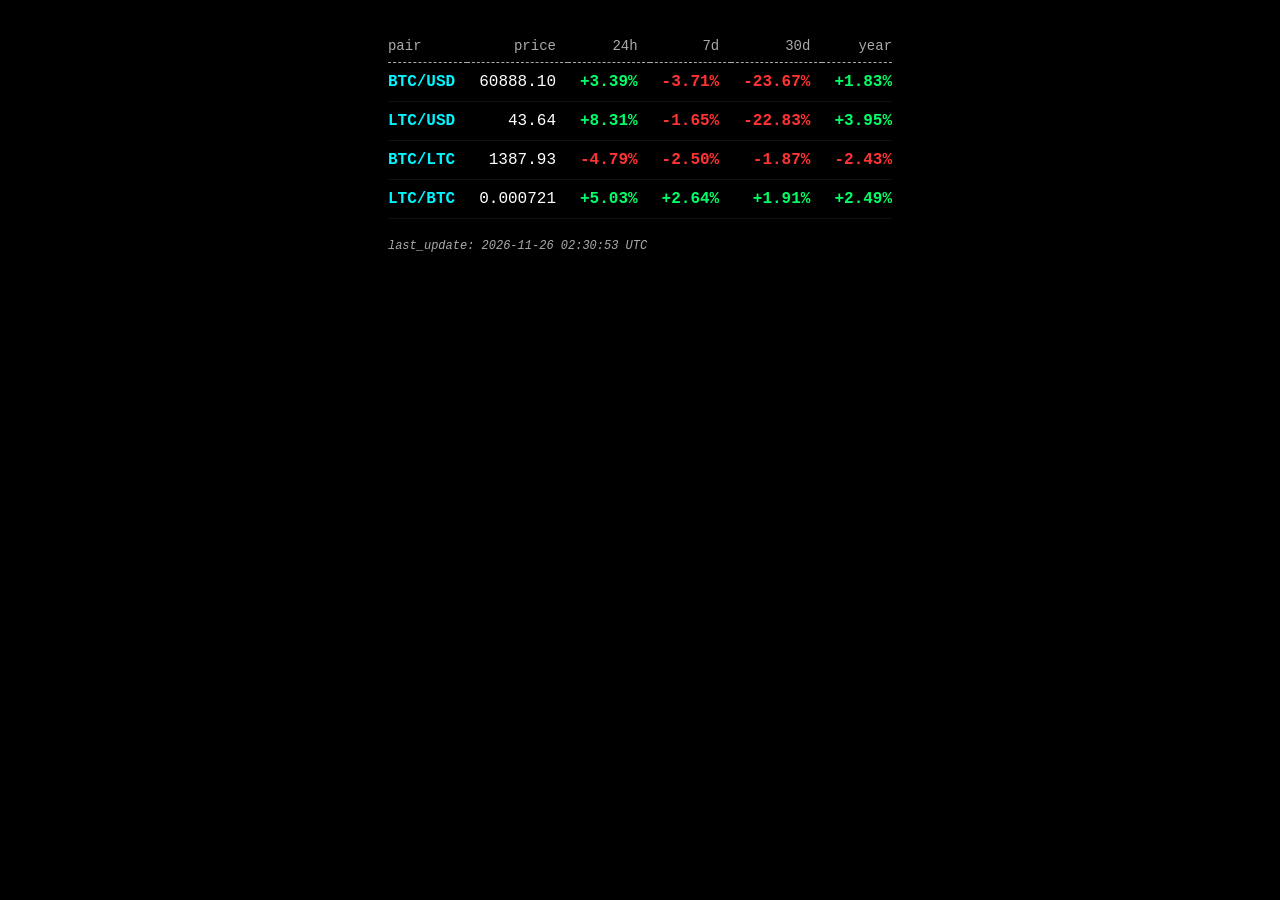
==== cc.html @ 69965f8e "Automated dashboard update" ====
<!DOCTYPE html>
<html lang="en">
<head>
	<meta charset="UTF-8">
	<meta name="viewport" content="width=device-width, initial-scale=1.0">
	<title>Live Crypto Terminal | BTC & LTC Tracker</title><meta name="description" content="Minimalist real-time cryptocurrency dashboard tracking BTC and LTC market updates."><meta name="keywords" content="crypto, bitcoin, litecoin, terminal, tracker"><meta property="og:title" content="Crypto Terminal"><meta property="og:description" content="Real-time crypto updates.">
	<link rel="stylesheet" href="cc.css">
</head>
<body>
	<div class="terminal-container">
		<table>
			<thead>
				<tr>
					<th>pair</th>
					<th>price</th>
					<th>24h</th>
					<th>7d</th>
					<th>30d</th>
					<th class="hide-mobile">year</th>
				</tr>
			</thead>
			<tbody>
	<tr>
		<td class="pair-cell">BTC/USD</td>
		<td class="price-cell">60888.10</td>
		<td class="change-cell up">+3.39%</td>
		<td class="change-cell down">-3.71%</td>
		<td class="change-cell down">-23.67%</td>
		<td class="change-cell hide-mobile up">+1.83%</td>
	</tr>
	<tr>
		<td class="pair-cell">LTC/USD</td>
		<td class="price-cell">43.64</td>
		<td class="change-cell up">+8.31%</td>
		<td class="change-cell down">-1.65%</td>
		<td class="change-cell down">-22.83%</td>
		<td class="change-cell hide-mobile up">+3.95%</td>
	</tr>
	<tr>
		<td class="pair-cell">BTC/LTC</td>
		<td class="price-cell">1387.93</td>
		<td class="change-cell down">-4.79%</td>
		<td class="change-cell down">-2.50%</td>
		<td class="change-cell down">-1.87%</td>
		<td class="change-cell hide-mobile down">-2.43%</td>
	</tr>
	<tr>
		<td class="pair-cell">LTC/BTC</td>
		<td class="price-cell">0.000721</td>
		<td class="change-cell up">+5.03%</td>
		<td class="change-cell up">+2.64%</td>
		<td class="change-cell up">+1.91%</td>
		<td class="change-cell hide-mobile up">+2.49%</td>
	</tr>
			</tbody>
		</table>
		<div class="date">last_update: 2026-11-26 02:30:53 UTC</div>
	</div>
</body>
</html>
---- cc.css ----
body { font-family: 'JetBrains Mono', 'Fira Code', 'Courier New', monospace; background: #000000; color: #aaaaaa; margin: 0; padding: 20px; display: flex; flex-direction: column; align-items: center; min-height: 100vh; box-sizing: border-box; overflow-x: hidden; }
.terminal-container { width: auto; max-width: 100%; box-sizing: border-box; display: block; }
table { border-collapse: collapse; margin-top: 10px; width: auto; max-width: 100%; }
th { padding: 8px 12px; color: #aaaaaa; font-size: 14px; font-weight: normal; text-transform: lowercase; border-bottom: 1px dashed #aaaaaa; text-align: right; }
th:first-child { text-align: left; padding-left: 0; }
th:last-child { padding-right: 0; }
td { padding: 10px 12px; border-bottom: 1px solid #111111; font-size: 16px; text-align: right; white-space: nowrap; }
td:first-child { text-align: left; padding-left: 0; color: #00f5ff; font-weight: bold; }
td:last-child { padding-right: 0; }
.price-cell { color: #ffffff; }
.change-cell { font-weight: bold; }
.up { color: #00ff66; }
.down { color: #ff3333; }
.neutral { color: #aaaaaa; }
.date { font-size: 12px; color: #aaaaaa; margin-top: 20px; font-style: italic; text-align: left; width: 100%; padding-left: 0; }
@media (max-width: 600px) {
  .hide-mobile { display: none !important; }
  td, th { padding: 8px 6px; font-size: 14px; }
}
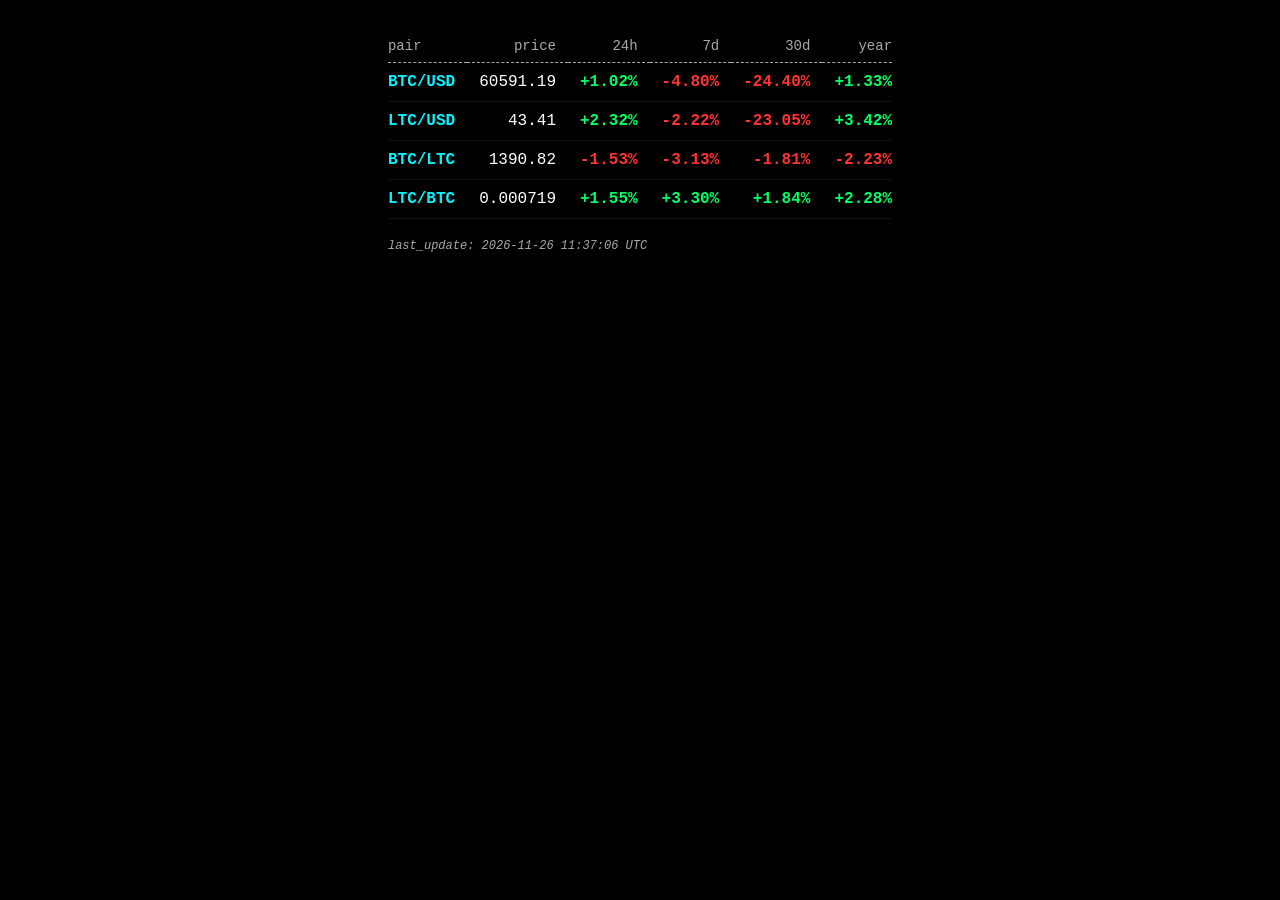
==== commit 15fc9f25: "Automated dashboard update" ====
--- a/cc.html
+++ b/cc.html
@@ -22,39 +22,39 @@
 			<tbody>
 	<tr>
 		<td class="pair-cell">BTC/USD</td>
-		<td class="price-cell">60888.10</td>
-		<td class="change-cell up">+3.39%</td>
-		<td class="change-cell down">-3.71%</td>
-		<td class="change-cell down">-23.67%</td>
-		<td class="change-cell hide-mobile up">+1.83%</td>
+		<td class="price-cell">60591.19</td>
+		<td class="change-cell up">+1.02%</td>
+		<td class="change-cell down">-4.80%</td>
+		<td class="change-cell down">-24.40%</td>
+		<td class="change-cell hide-mobile up">+1.33%</td>
 	</tr>
 	<tr>
 		<td class="pair-cell">LTC/USD</td>
-		<td class="price-cell">43.64</td>
-		<td class="change-cell up">+8.31%</td>
-		<td class="change-cell down">-1.65%</td>
-		<td class="change-cell down">-22.83%</td>
-		<td class="change-cell hide-mobile up">+3.95%</td>
+		<td class="price-cell">43.41</td>
+		<td class="change-cell up">+2.32%</td>
+		<td class="change-cell down">-2.22%</td>
+		<td class="change-cell down">-23.05%</td>
+		<td class="change-cell hide-mobile up">+3.42%</td>
 	</tr>
 	<tr>
 		<td class="pair-cell">BTC/LTC</td>
-		<td class="price-cell">1387.93</td>
-		<td class="change-cell down">-4.79%</td>
-		<td class="change-cell down">-2.50%</td>
-		<td class="change-cell down">-1.87%</td>
-		<td class="change-cell hide-mobile down">-2.43%</td>
+		<td class="price-cell">1390.82</td>
+		<td class="change-cell down">-1.53%</td>
+		<td class="change-cell down">-3.13%</td>
+		<td class="change-cell down">-1.81%</td>
+		<td class="change-cell hide-mobile down">-2.23%</td>
 	</tr>
 	<tr>
 		<td class="pair-cell">LTC/BTC</td>
-		<td class="price-cell">0.000721</td>
-		<td class="change-cell up">+5.03%</td>
-		<td class="change-cell up">+2.64%</td>
-		<td class="change-cell up">+1.91%</td>
-		<td class="change-cell hide-mobile up">+2.49%</td>
+		<td class="price-cell">0.000719</td>
+		<td class="change-cell up">+1.55%</td>
+		<td class="change-cell up">+3.30%</td>
+		<td class="change-cell up">+1.84%</td>
+		<td class="change-cell hide-mobile up">+2.28%</td>
 	</tr>
 			</tbody>
 		</table>
-		<div class="date">last_update: 2026-11-26 02:30:53 UTC</div>
+		<div class="date">last_update: 2026-11-26 11:37:06 UTC</div>
 	</div>
 </body>
 </html>
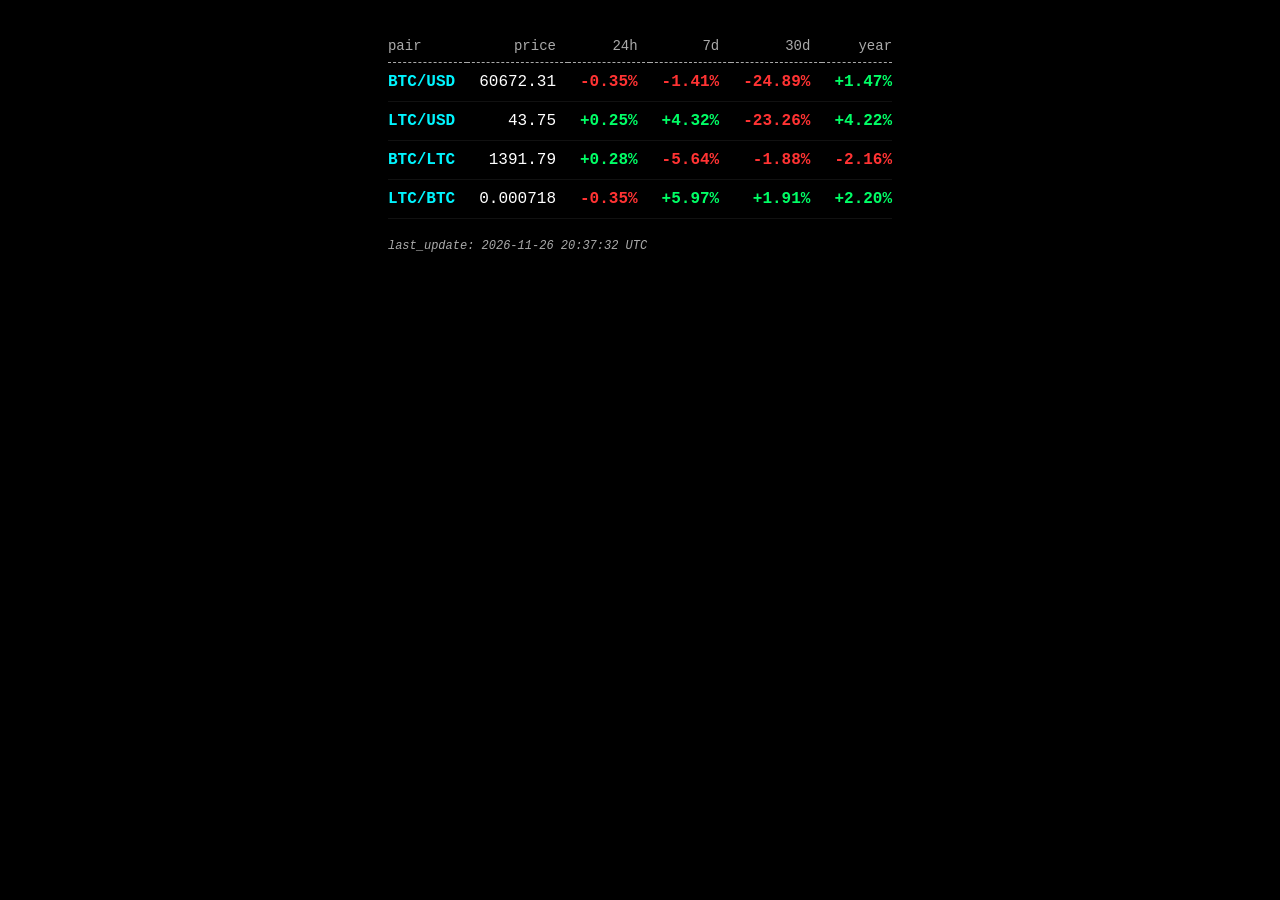
==== commit fa22a0ee: "Automated dashboard update" ====
--- a/cc.html
+++ b/cc.html
@@ -22,39 +22,39 @@
 			<tbody>
 	<tr>
 		<td class="pair-cell">BTC/USD</td>
-		<td class="price-cell">60591.19</td>
-		<td class="change-cell up">+1.02%</td>
-		<td class="change-cell down">-4.80%</td>
-		<td class="change-cell down">-24.40%</td>
-		<td class="change-cell hide-mobile up">+1.33%</td>
+		<td class="price-cell">60672.31</td>
+		<td class="change-cell down">-0.35%</td>
+		<td class="change-cell down">-1.41%</td>
+		<td class="change-cell down">-24.89%</td>
+		<td class="change-cell hide-mobile up">+1.47%</td>
 	</tr>
 	<tr>
 		<td class="pair-cell">LTC/USD</td>
-		<td class="price-cell">43.41</td>
-		<td class="change-cell up">+2.32%</td>
-		<td class="change-cell down">-2.22%</td>
-		<td class="change-cell down">-23.05%</td>
-		<td class="change-cell hide-mobile up">+3.42%</td>
+		<td class="price-cell">43.75</td>
+		<td class="change-cell up">+0.25%</td>
+		<td class="change-cell up">+4.32%</td>
+		<td class="change-cell down">-23.26%</td>
+		<td class="change-cell hide-mobile up">+4.22%</td>
 	</tr>
 	<tr>
 		<td class="pair-cell">BTC/LTC</td>
-		<td class="price-cell">1390.82</td>
-		<td class="change-cell down">-1.53%</td>
-		<td class="change-cell down">-3.13%</td>
-		<td class="change-cell down">-1.81%</td>
-		<td class="change-cell hide-mobile down">-2.23%</td>
+		<td class="price-cell">1391.79</td>
+		<td class="change-cell up">+0.28%</td>
+		<td class="change-cell down">-5.64%</td>
+		<td class="change-cell down">-1.88%</td>
+		<td class="change-cell hide-mobile down">-2.16%</td>
 	</tr>
 	<tr>
 		<td class="pair-cell">LTC/BTC</td>
-		<td class="price-cell">0.000719</td>
-		<td class="change-cell up">+1.55%</td>
-		<td class="change-cell up">+3.30%</td>
-		<td class="change-cell up">+1.84%</td>
-		<td class="change-cell hide-mobile up">+2.28%</td>
+		<td class="price-cell">0.000718</td>
+		<td class="change-cell down">-0.35%</td>
+		<td class="change-cell up">+5.97%</td>
+		<td class="change-cell up">+1.91%</td>
+		<td class="change-cell hide-mobile up">+2.20%</td>
 	</tr>
 			</tbody>
 		</table>
-		<div class="date">last_update: 2026-11-26 11:37:06 UTC</div>
+		<div class="date">last_update: 2026-11-26 20:37:32 UTC</div>
 	</div>
 </body>
 </html>
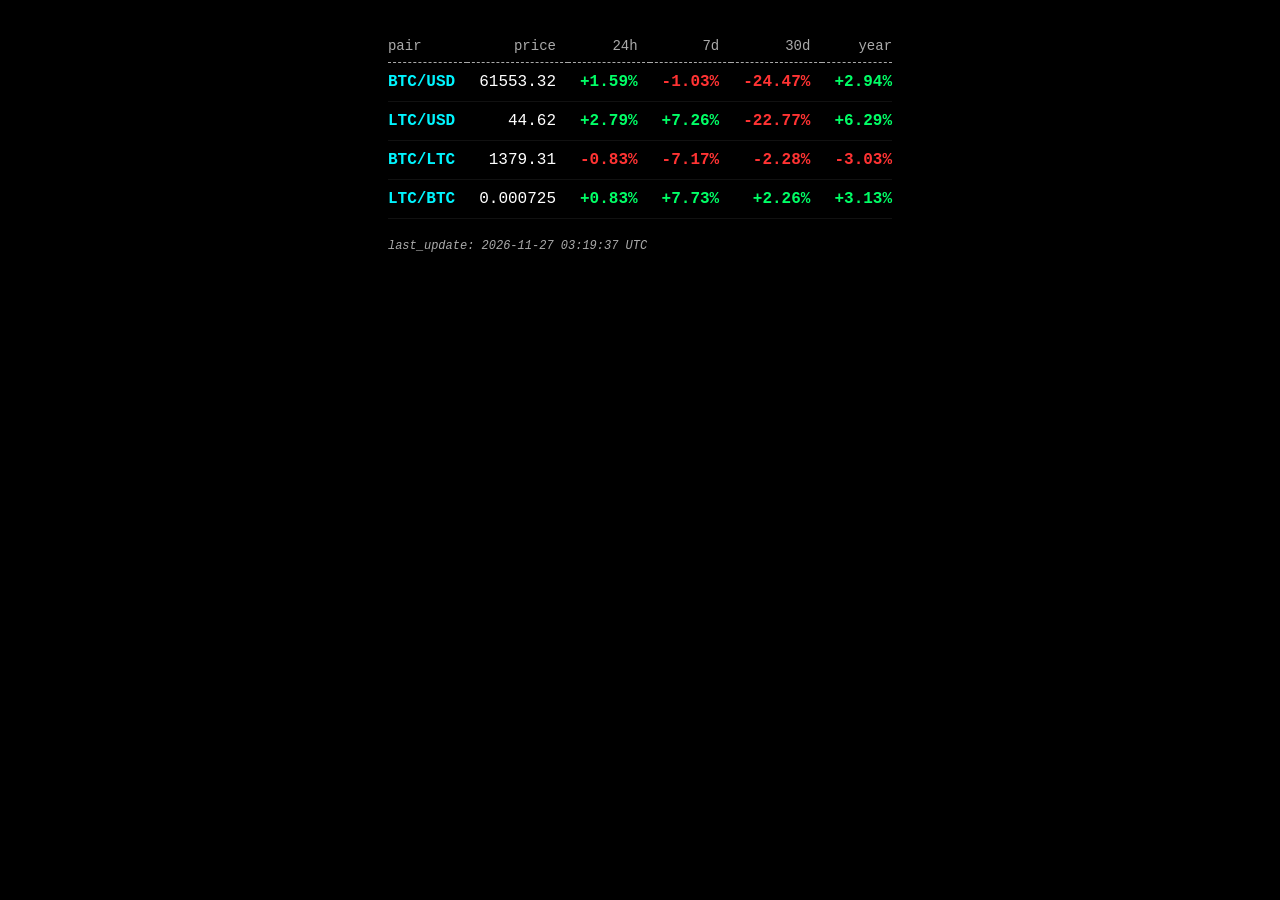
==== commit 1011b71e: "Automated dashboard update" ====
--- a/cc.html
+++ b/cc.html
@@ -22,39 +22,39 @@
 			<tbody>
 	<tr>
 		<td class="pair-cell">BTC/USD</td>
-		<td class="price-cell">60672.31</td>
-		<td class="change-cell down">-0.35%</td>
-		<td class="change-cell down">-1.41%</td>
-		<td class="change-cell down">-24.89%</td>
-		<td class="change-cell hide-mobile up">+1.47%</td>
+		<td class="price-cell">61553.32</td>
+		<td class="change-cell up">+1.59%</td>
+		<td class="change-cell down">-1.03%</td>
+		<td class="change-cell down">-24.47%</td>
+		<td class="change-cell hide-mobile up">+2.94%</td>
 	</tr>
 	<tr>
 		<td class="pair-cell">LTC/USD</td>
-		<td class="price-cell">43.75</td>
-		<td class="change-cell up">+0.25%</td>
-		<td class="change-cell up">+4.32%</td>
-		<td class="change-cell down">-23.26%</td>
-		<td class="change-cell hide-mobile up">+4.22%</td>
+		<td class="price-cell">44.62</td>
+		<td class="change-cell up">+2.79%</td>
+		<td class="change-cell up">+7.26%</td>
+		<td class="change-cell down">-22.77%</td>
+		<td class="change-cell hide-mobile up">+6.29%</td>
 	</tr>
 	<tr>
 		<td class="pair-cell">BTC/LTC</td>
-		<td class="price-cell">1391.79</td>
-		<td class="change-cell up">+0.28%</td>
-		<td class="change-cell down">-5.64%</td>
-		<td class="change-cell down">-1.88%</td>
-		<td class="change-cell hide-mobile down">-2.16%</td>
+		<td class="price-cell">1379.31</td>
+		<td class="change-cell down">-0.83%</td>
+		<td class="change-cell down">-7.17%</td>
+		<td class="change-cell down">-2.28%</td>
+		<td class="change-cell hide-mobile down">-3.03%</td>
 	</tr>
 	<tr>
 		<td class="pair-cell">LTC/BTC</td>
-		<td class="price-cell">0.000718</td>
-		<td class="change-cell down">-0.35%</td>
-		<td class="change-cell up">+5.97%</td>
-		<td class="change-cell up">+1.91%</td>
-		<td class="change-cell hide-mobile up">+2.20%</td>
+		<td class="price-cell">0.000725</td>
+		<td class="change-cell up">+0.83%</td>
+		<td class="change-cell up">+7.73%</td>
+		<td class="change-cell up">+2.26%</td>
+		<td class="change-cell hide-mobile up">+3.13%</td>
 	</tr>
 			</tbody>
 		</table>
-		<div class="date">last_update: 2026-11-26 20:37:32 UTC</div>
+		<div class="date">last_update: 2026-11-27 03:19:37 UTC</div>
 	</div>
 </body>
 </html>
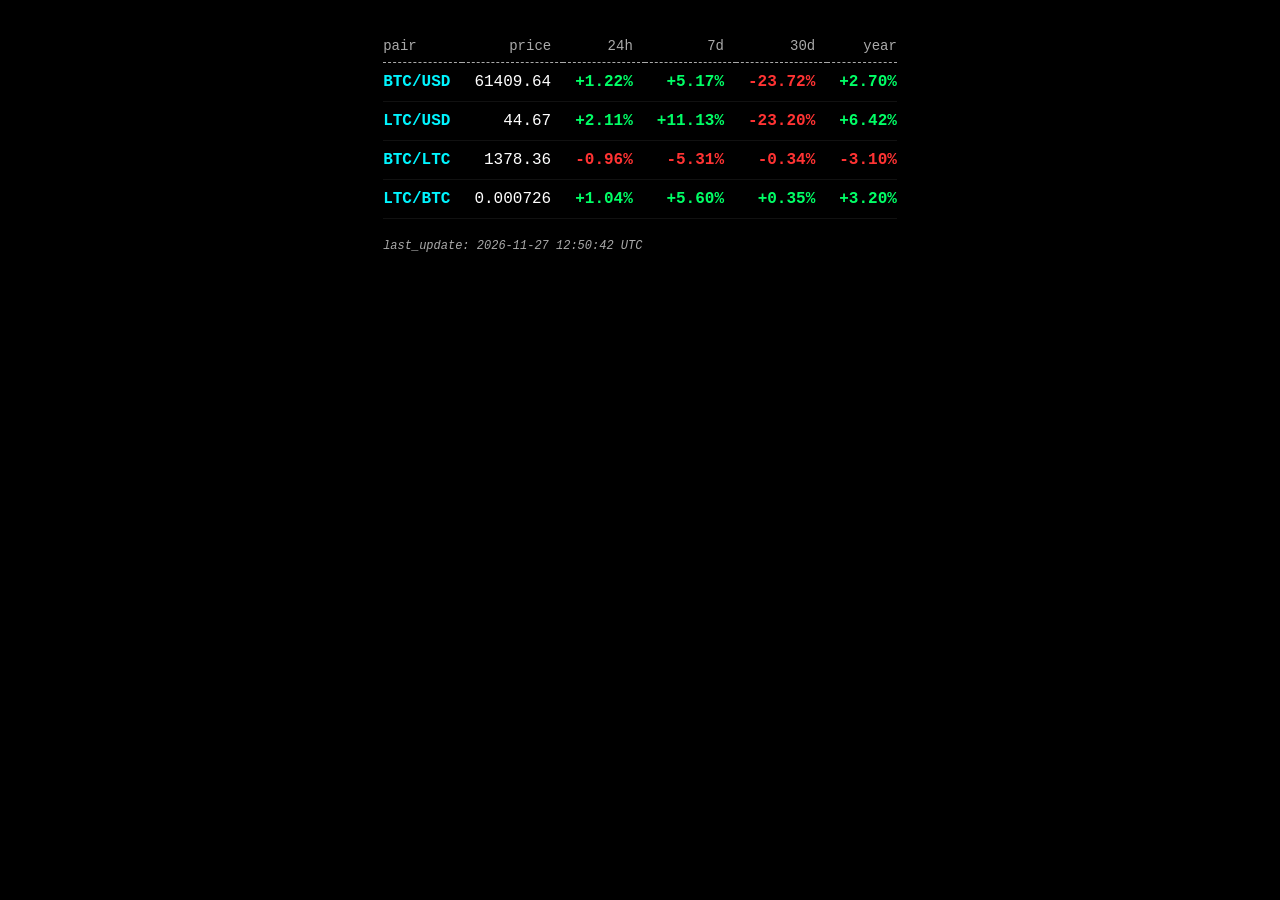
==== commit 869c5806: "Automated dashboard update" ====
--- a/cc.html
+++ b/cc.html
@@ -22,39 +22,39 @@
 			<tbody>
 	<tr>
 		<td class="pair-cell">BTC/USD</td>
-		<td class="price-cell">61553.32</td>
-		<td class="change-cell up">+1.59%</td>
-		<td class="change-cell down">-1.03%</td>
-		<td class="change-cell down">-24.47%</td>
-		<td class="change-cell hide-mobile up">+2.94%</td>
+		<td class="price-cell">61409.64</td>
+		<td class="change-cell up">+1.22%</td>
+		<td class="change-cell up">+5.17%</td>
+		<td class="change-cell down">-23.72%</td>
+		<td class="change-cell hide-mobile up">+2.70%</td>
 	</tr>
 	<tr>
 		<td class="pair-cell">LTC/USD</td>
-		<td class="price-cell">44.62</td>
-		<td class="change-cell up">+2.79%</td>
-		<td class="change-cell up">+7.26%</td>
-		<td class="change-cell down">-22.77%</td>
-		<td class="change-cell hide-mobile up">+6.29%</td>
+		<td class="price-cell">44.67</td>
+		<td class="change-cell up">+2.11%</td>
+		<td class="change-cell up">+11.13%</td>
+		<td class="change-cell down">-23.20%</td>
+		<td class="change-cell hide-mobile up">+6.42%</td>
 	</tr>
 	<tr>
 		<td class="pair-cell">BTC/LTC</td>
-		<td class="price-cell">1379.31</td>
-		<td class="change-cell down">-0.83%</td>
-		<td class="change-cell down">-7.17%</td>
-		<td class="change-cell down">-2.28%</td>
-		<td class="change-cell hide-mobile down">-3.03%</td>
+		<td class="price-cell">1378.36</td>
+		<td class="change-cell down">-0.96%</td>
+		<td class="change-cell down">-5.31%</td>
+		<td class="change-cell down">-0.34%</td>
+		<td class="change-cell hide-mobile down">-3.10%</td>
 	</tr>
 	<tr>
 		<td class="pair-cell">LTC/BTC</td>
-		<td class="price-cell">0.000725</td>
-		<td class="change-cell up">+0.83%</td>
-		<td class="change-cell up">+7.73%</td>
-		<td class="change-cell up">+2.26%</td>
-		<td class="change-cell hide-mobile up">+3.13%</td>
+		<td class="price-cell">0.000726</td>
+		<td class="change-cell up">+1.04%</td>
+		<td class="change-cell up">+5.60%</td>
+		<td class="change-cell up">+0.35%</td>
+		<td class="change-cell hide-mobile up">+3.20%</td>
 	</tr>
 			</tbody>
 		</table>
-		<div class="date">last_update: 2026-11-27 03:19:37 UTC</div>
+		<div class="date">last_update: 2026-11-27 12:50:42 UTC</div>
 	</div>
 </body>
 </html>
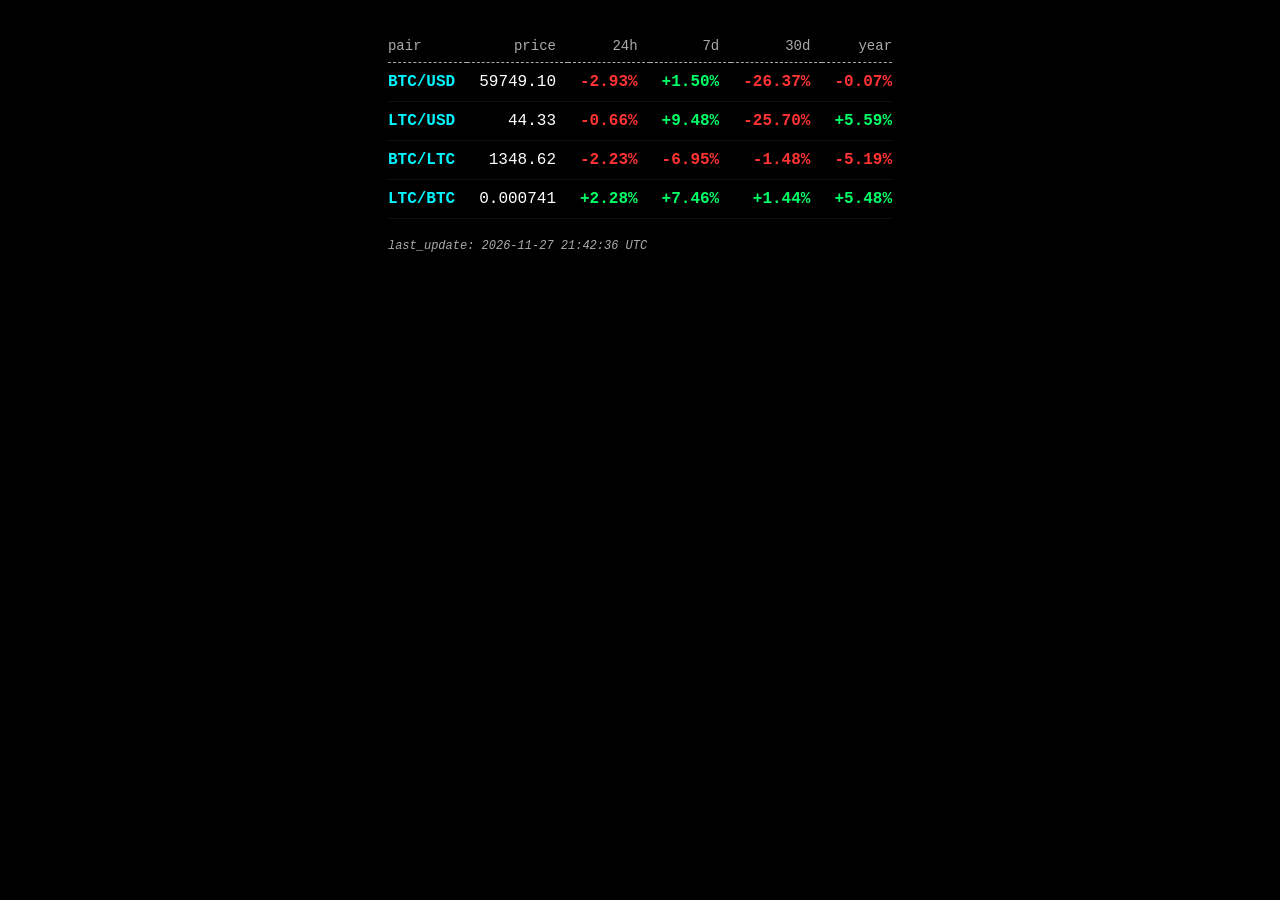
==== commit c6bbd643: "Automated dashboard update" ====
--- a/cc.html
+++ b/cc.html
@@ -22,39 +22,39 @@
 			<tbody>
 	<tr>
 		<td class="pair-cell">BTC/USD</td>
-		<td class="price-cell">61409.64</td>
-		<td class="change-cell up">+1.22%</td>
-		<td class="change-cell up">+5.17%</td>
-		<td class="change-cell down">-23.72%</td>
-		<td class="change-cell hide-mobile up">+2.70%</td>
+		<td class="price-cell">59749.10</td>
+		<td class="change-cell down">-2.93%</td>
+		<td class="change-cell up">+1.50%</td>
+		<td class="change-cell down">-26.37%</td>
+		<td class="change-cell hide-mobile down">-0.07%</td>
 	</tr>
 	<tr>
 		<td class="pair-cell">LTC/USD</td>
-		<td class="price-cell">44.67</td>
-		<td class="change-cell up">+2.11%</td>
-		<td class="change-cell up">+11.13%</td>
-		<td class="change-cell down">-23.20%</td>
-		<td class="change-cell hide-mobile up">+6.42%</td>
+		<td class="price-cell">44.33</td>
+		<td class="change-cell down">-0.66%</td>
+		<td class="change-cell up">+9.48%</td>
+		<td class="change-cell down">-25.70%</td>
+		<td class="change-cell hide-mobile up">+5.59%</td>
 	</tr>
 	<tr>
 		<td class="pair-cell">BTC/LTC</td>
-		<td class="price-cell">1378.36</td>
-		<td class="change-cell down">-0.96%</td>
-		<td class="change-cell down">-5.31%</td>
-		<td class="change-cell down">-0.34%</td>
-		<td class="change-cell hide-mobile down">-3.10%</td>
+		<td class="price-cell">1348.62</td>
+		<td class="change-cell down">-2.23%</td>
+		<td class="change-cell down">-6.95%</td>
+		<td class="change-cell down">-1.48%</td>
+		<td class="change-cell hide-mobile down">-5.19%</td>
 	</tr>
 	<tr>
 		<td class="pair-cell">LTC/BTC</td>
-		<td class="price-cell">0.000726</td>
-		<td class="change-cell up">+1.04%</td>
-		<td class="change-cell up">+5.60%</td>
-		<td class="change-cell up">+0.35%</td>
-		<td class="change-cell hide-mobile up">+3.20%</td>
+		<td class="price-cell">0.000741</td>
+		<td class="change-cell up">+2.28%</td>
+		<td class="change-cell up">+7.46%</td>
+		<td class="change-cell up">+1.44%</td>
+		<td class="change-cell hide-mobile up">+5.48%</td>
 	</tr>
 			</tbody>
 		</table>
-		<div class="date">last_update: 2026-11-27 12:50:42 UTC</div>
+		<div class="date">last_update: 2026-11-27 21:42:36 UTC</div>
 	</div>
 </body>
 </html>
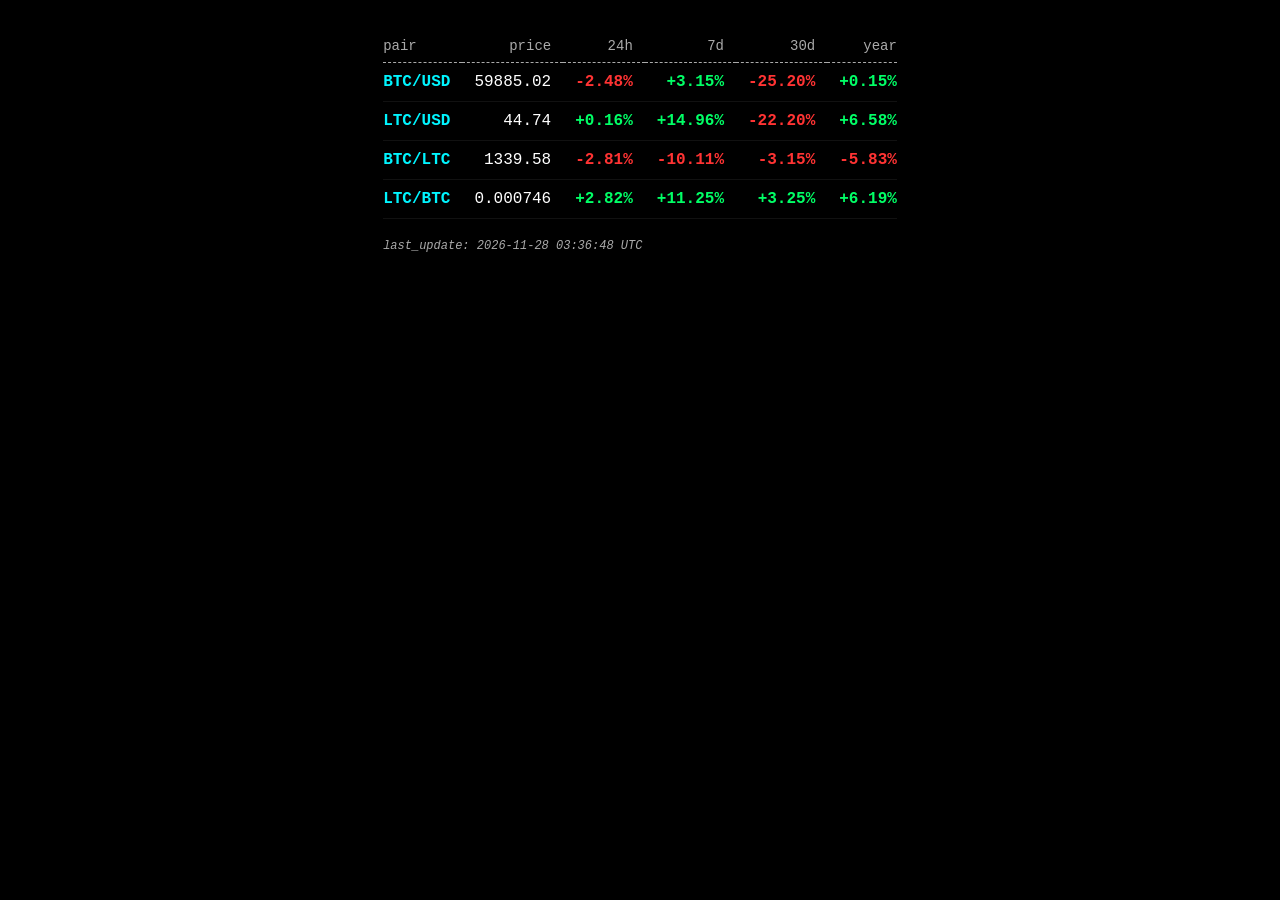
==== commit 1dddf619: "Automated dashboard update" ====
--- a/cc.html
+++ b/cc.html
@@ -22,39 +22,39 @@
 			<tbody>
 	<tr>
 		<td class="pair-cell">BTC/USD</td>
-		<td class="price-cell">59749.10</td>
-		<td class="change-cell down">-2.93%</td>
-		<td class="change-cell up">+1.50%</td>
-		<td class="change-cell down">-26.37%</td>
-		<td class="change-cell hide-mobile down">-0.07%</td>
+		<td class="price-cell">59885.02</td>
+		<td class="change-cell down">-2.48%</td>
+		<td class="change-cell up">+3.15%</td>
+		<td class="change-cell down">-25.20%</td>
+		<td class="change-cell hide-mobile up">+0.15%</td>
 	</tr>
 	<tr>
 		<td class="pair-cell">LTC/USD</td>
-		<td class="price-cell">44.33</td>
-		<td class="change-cell down">-0.66%</td>
-		<td class="change-cell up">+9.48%</td>
-		<td class="change-cell down">-25.70%</td>
-		<td class="change-cell hide-mobile up">+5.59%</td>
+		<td class="price-cell">44.74</td>
+		<td class="change-cell up">+0.16%</td>
+		<td class="change-cell up">+14.96%</td>
+		<td class="change-cell down">-22.20%</td>
+		<td class="change-cell hide-mobile up">+6.58%</td>
 	</tr>
 	<tr>
 		<td class="pair-cell">BTC/LTC</td>
-		<td class="price-cell">1348.62</td>
-		<td class="change-cell down">-2.23%</td>
-		<td class="change-cell down">-6.95%</td>
-		<td class="change-cell down">-1.48%</td>
-		<td class="change-cell hide-mobile down">-5.19%</td>
+		<td class="price-cell">1339.58</td>
+		<td class="change-cell down">-2.81%</td>
+		<td class="change-cell down">-10.11%</td>
+		<td class="change-cell down">-3.15%</td>
+		<td class="change-cell hide-mobile down">-5.83%</td>
 	</tr>
 	<tr>
 		<td class="pair-cell">LTC/BTC</td>
-		<td class="price-cell">0.000741</td>
-		<td class="change-cell up">+2.28%</td>
-		<td class="change-cell up">+7.46%</td>
-		<td class="change-cell up">+1.44%</td>
-		<td class="change-cell hide-mobile up">+5.48%</td>
+		<td class="price-cell">0.000746</td>
+		<td class="change-cell up">+2.82%</td>
+		<td class="change-cell up">+11.25%</td>
+		<td class="change-cell up">+3.25%</td>
+		<td class="change-cell hide-mobile up">+6.19%</td>
 	</tr>
 			</tbody>
 		</table>
-		<div class="date">last_update: 2026-11-27 21:42:36 UTC</div>
+		<div class="date">last_update: 2026-11-28 03:36:48 UTC</div>
 	</div>
 </body>
 </html>
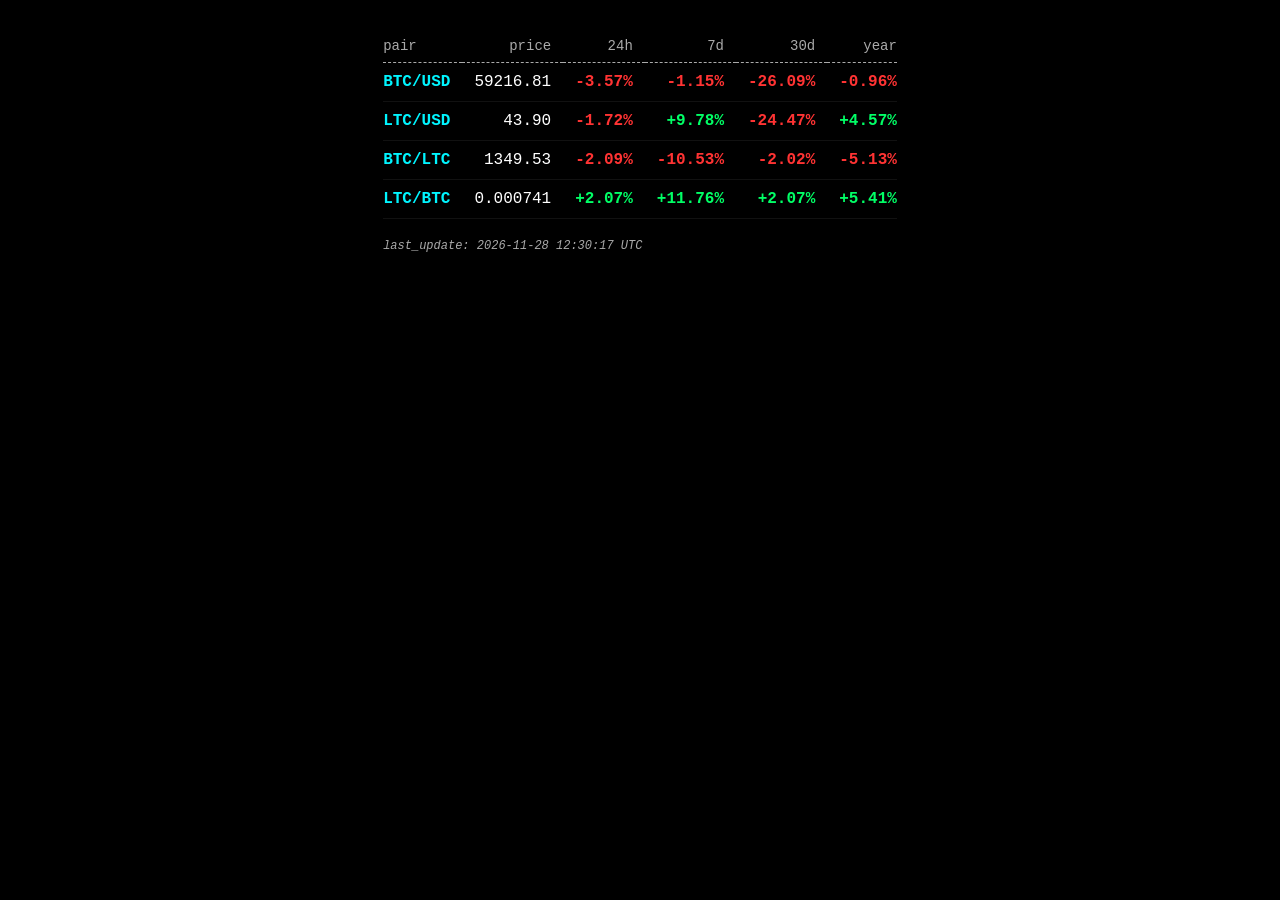
==== commit be61ecd6: "Automated dashboard update" ====
--- a/cc.html
+++ b/cc.html
@@ -22,39 +22,39 @@
 			<tbody>
 	<tr>
 		<td class="pair-cell">BTC/USD</td>
-		<td class="price-cell">59885.02</td>
-		<td class="change-cell down">-2.48%</td>
-		<td class="change-cell up">+3.15%</td>
-		<td class="change-cell down">-25.20%</td>
-		<td class="change-cell hide-mobile up">+0.15%</td>
+		<td class="price-cell">59216.81</td>
+		<td class="change-cell down">-3.57%</td>
+		<td class="change-cell down">-1.15%</td>
+		<td class="change-cell down">-26.09%</td>
+		<td class="change-cell hide-mobile down">-0.96%</td>
 	</tr>
 	<tr>
 		<td class="pair-cell">LTC/USD</td>
-		<td class="price-cell">44.74</td>
-		<td class="change-cell up">+0.16%</td>
-		<td class="change-cell up">+14.96%</td>
-		<td class="change-cell down">-22.20%</td>
-		<td class="change-cell hide-mobile up">+6.58%</td>
+		<td class="price-cell">43.90</td>
+		<td class="change-cell down">-1.72%</td>
+		<td class="change-cell up">+9.78%</td>
+		<td class="change-cell down">-24.47%</td>
+		<td class="change-cell hide-mobile up">+4.57%</td>
 	</tr>
 	<tr>
 		<td class="pair-cell">BTC/LTC</td>
-		<td class="price-cell">1339.58</td>
-		<td class="change-cell down">-2.81%</td>
-		<td class="change-cell down">-10.11%</td>
-		<td class="change-cell down">-3.15%</td>
-		<td class="change-cell hide-mobile down">-5.83%</td>
+		<td class="price-cell">1349.53</td>
+		<td class="change-cell down">-2.09%</td>
+		<td class="change-cell down">-10.53%</td>
+		<td class="change-cell down">-2.02%</td>
+		<td class="change-cell hide-mobile down">-5.13%</td>
 	</tr>
 	<tr>
 		<td class="pair-cell">LTC/BTC</td>
-		<td class="price-cell">0.000746</td>
-		<td class="change-cell up">+2.82%</td>
-		<td class="change-cell up">+11.25%</td>
-		<td class="change-cell up">+3.25%</td>
-		<td class="change-cell hide-mobile up">+6.19%</td>
+		<td class="price-cell">0.000741</td>
+		<td class="change-cell up">+2.07%</td>
+		<td class="change-cell up">+11.76%</td>
+		<td class="change-cell up">+2.07%</td>
+		<td class="change-cell hide-mobile up">+5.41%</td>
 	</tr>
 			</tbody>
 		</table>
-		<div class="date">last_update: 2026-11-28 03:36:48 UTC</div>
+		<div class="date">last_update: 2026-11-28 12:30:17 UTC</div>
 	</div>
 </body>
 </html>
